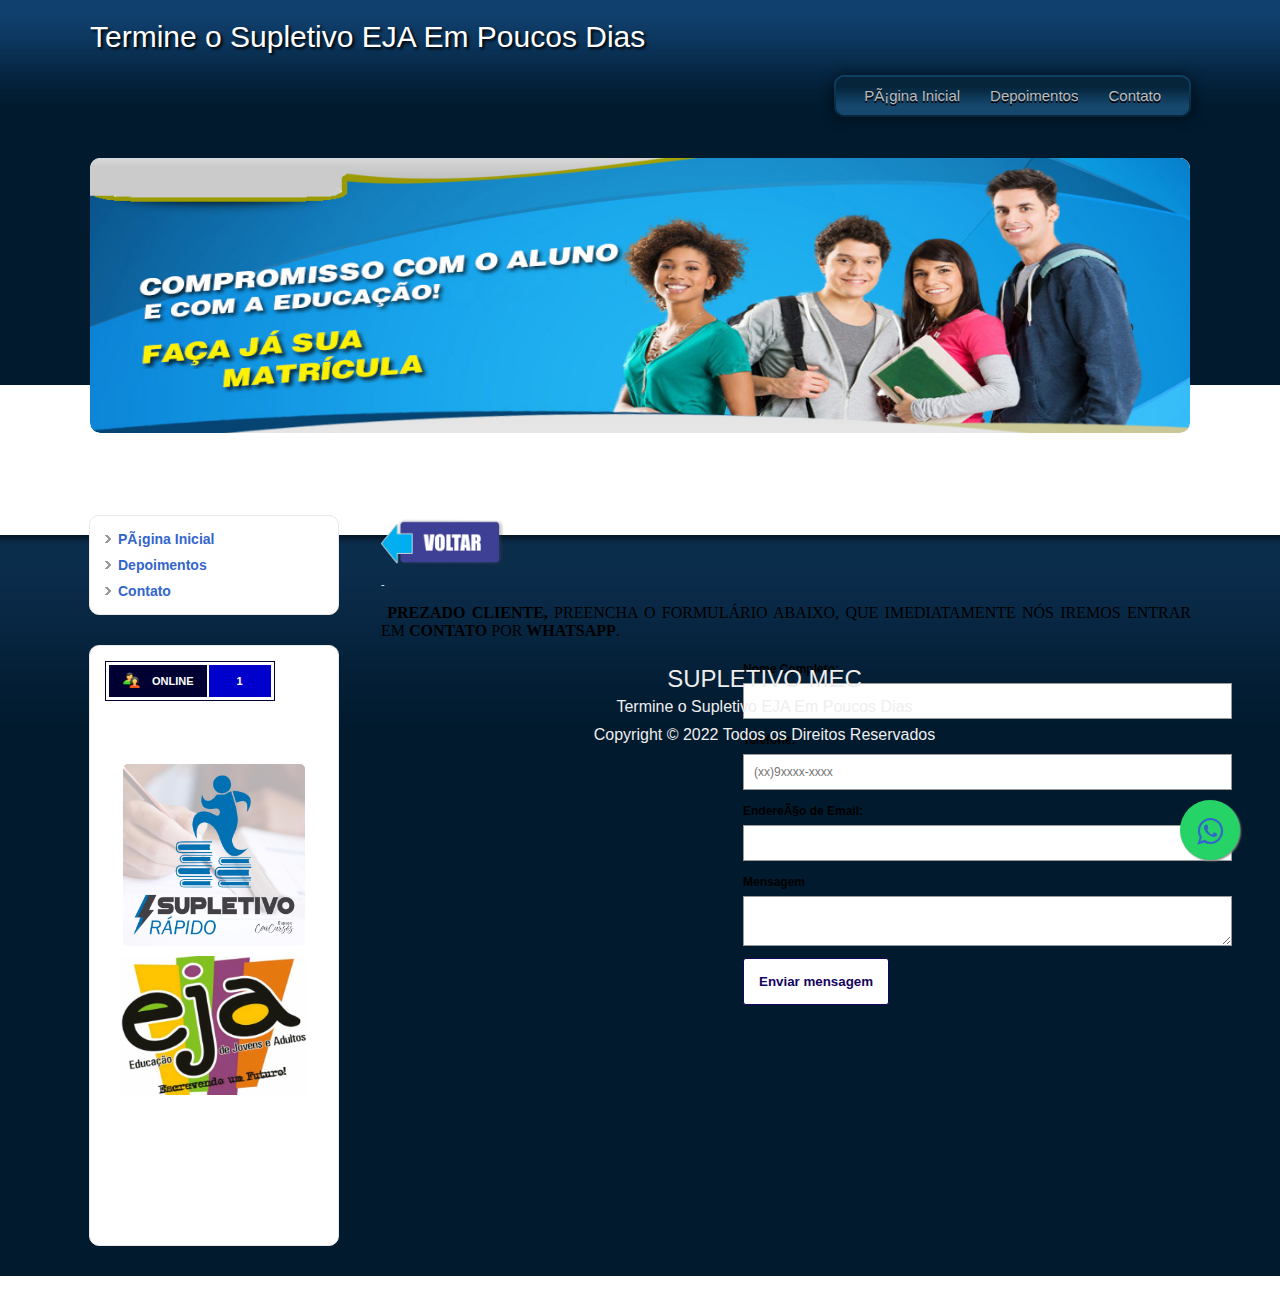
==== contatos.html @ 9318a94a "Update contatos.html" ====
<!DOCTYPE html PUBLIC "-//W3C//DTD XHTML 1.0 Transitional//EN" "http://www.w3.org/TR/xhtml1/DTD/xhtml1-transitional.dtd">
<html xmlns="http://www.w3.org/1999/xhtml">

<!-- Mirrored from supletivocidade.com.br/contatos by HTTrack Website Copier/3.x [XR&CO'2014], Sun, 22 May 2022 01:38:52 GMT -->
<!-- Added by HTTrack --><meta http-equiv="content-type" content="text/html;charset=iso-8859-1" /><!-- /Added by HTTrack -->
<head>
<link rel="shortcut icon" href="favicon.ico" type="image/x-icon" />
<link rel="stylesheet" href="https://cdnjs.cloudflare.com/ajax/libs/font-awesome/4.5.0/css/font-awesome.min.css">
<link rel="stylesheet" href="whtasapp-link.css">
<link rel="stylesheet" href="contatos.css" type="text/css">
          <title>Contato</title>
<meta name="description" content="">
<meta name="keywords" content="">
<meta name="distribution" content="global">
<meta name="robots" content="index, follow">
<meta name="rating" content="general">
<meta name="Author" content="comunidades.net">
<meta http-equiv="Content-Type" content="text/html; charset=iso-8859-1"><meta name="viewport" content="width=device-width; initial-scale=1; maximum-scale=1; minimum-scale=1; user-scalable=no;" />
<link rel="stylesheet" href="../est.no.comunidades.net/nivo-slider/themes/default/default2.css" type="text/css" media="screen" />
<link rel="stylesheet" href="../est.no.comunidades.net/nivo-slider/nivo-slider2.css" type="text/css" media="screen" />
<link href="estilo565c.css?ver=1523939435" rel="stylesheet" type="text/css" />
<link href="body.css" rel="stylesheet" type="text/css" />

<script type="text/javascript" src="../est.no.comunidades.net/js/jquery.js"></script>
<link href="jscripts/media/2c-html5_2-est1.css" rel="stylesheet" type="text/css" />
<link href="jscripts/media/all.css" rel="stylesheet" type="text/css" />
<script src="../est.no.comunidades.net/js/jquery-ui.min.js"></script>
<script>
$(function() {
        function runEffect() {
                var selectedEffect = "slide";
                var options = {};
                $(".container .grid5").toggle( selectedEffect, options, 500 );
        };
        $("#left-column").click(function() {
                runEffect();
                return false;
        });
});
</script>

<script type="text/javascript" src="../est.no.comunidades.net/nivo-slider/jquery.nivo.slider.js"></script>
<script type="text/javascript">
$(window).load(function() {
        $('#slider').nivoSlider();
});
</script>

<script type='text/javascript' src='../est.no.comunidades.net/menu/accordion-menu/js/jquery.cookie.js'></script>
<script type='text/javascript' src='../est.no.comunidades.net/menu/accordion-menu/js/jquery.hoverIntent.minified.js'></script>
<script type='text/javascript' src='../est.no.comunidades.net/menu/accordion-menu/js/jquery.dcjqaccordion.2.7.min.js'></script>
<script type="text/javascript">
$(document).ready(function($){
        $('#accordion-1').dcAccordion({
                eventType: 'click',
                autoClose: true,
                saveState: true,
                disableLink: true,
                speed: 'slow',
                showCount: false,
                autoExpand: true,
                cookie: 'dcjq-accordion-1',
                classExpand: 'dcjq-current-parent'
        });
});
</script>
<style type="text/css">
#DivWeatherWidgetFX {display:none !important; visibility:hidden !important;}
</style>


<!-- Open Graph -->
<meta property="og:title" content="Contato" />
<meta property="og:type" content="website" />
<meta property="og:description" content="" />
<meta property="og:url" content="https://supletivocidade.com.br/contatos">

<!-- Schema.org markup -->
<meta itemprop="name" content="Contato">
<meta itemprop="description" content="">

<!-- Twitter Card -->
<meta name="twitter:card" content="summary">
<meta name="twitter:url" content="https://supletivocidade.com.br/contatos">
<meta name="twitter:title" content="Contato">
<meta name="twitter:description" content="">

</head>
<body>
<div style="display: none;" id="media_device">
  <table><tr>
    <td><a href="#" id="left-column">Menu</a></td>
    <td><div id="center-title">Termine o Supletivo EJA Em Poucos Dias</div></td>
  </tr></table>
</div>

    <div class="grid1">
        <div class="container">
            <div id="header">
		<div id="titulo" class="grid2">Termine o Supletivo EJA Em Poucos Dias</div>
		<div class="grid3_1"></div>
		<div class="grid3_2">
		    <div id="menu">
        		<li><a href="index-2.html">Página Inicial </a>
                                        </li>
                                        <li><a href="depoimentos.html">Depoimentos</a>
                        </li>        		<li><a href="contatos.html">Contato</a></li>
		    </div>
                </div>      
                <div class="grid3_3"></div>
            </div>
	</div>

        <div class="container">
            <div class="grid4">
       	        <div class="slider-wrapper theme-default">
            	    <div id="slider" class="nivoSlider">
                	                	<a href="../img.comunidades.net/ens/ensinonacional/Sem_T_tulo_01.jpg" target="_blank"><img src="../img.comunidades.net/ens/ensinonacional/Sem_T_tulo_01.jpg" /></a>                	<a href="../img.comunidades.net/ens/ensinonacional/Sem_T_tulo_01.jpg" target="_blank"><img src="../img.comunidades.net/ens/ensinonacional/Sem_T_tulo_01.jpg" /></a>                	<img src="../img.comunidades.net/ens/ensinonacional/Sem_T_tulo_5.jpg" />                	<a href="../img.comunidades.net/ens/ensinonacional/Sem_T_tulo_01.jpg" target="_blank"><img src="../img.comunidades.net/ens/ensinonacional/Sem_T_tulo_2.jpg" /></a>            	    </div>
       		</div>
            </div>
        </div>
    </div>

        <div class="clear"></div>

        <div id="content" class="geral">

        <div class="main-section">
          <div class="container">

            <div class="grid8">
                <div id="topo"> </div>
            </div>

                <div class="grid5">
        	<div class="graphite">
        	<ul class="accordion" id="accordion-1">
        	<li><a href="index-2.html">Página Inicial </a>
                        </li>
                        <li><a href="depoimentos.html">Depoimentos</a>
                                	</li>
        	<li><a href="contatos.html">Contato</a></li>
		</ul>
		</div>
		<div class="grid9">
		  

<!--wd5_start-->


<table style="border: 1px solid #000033; padding:1px; margin-bottom:30px; border-collapse:initial !important;">
  <tr>
    <td bgcolor="#000033">
      <table width="100%" border="0" cellspacing="0" cellpadding="0">
        <tr>
          <td style="padding:5px 5px 5px 12px;"><img src="../est.no.comunidades.net/services/online/online1.png" style="width:20px; height:20px; display: block;"></td>
          <td style="padding:0px 12px 0px 5px; font-size:11px; color:#fff; font-family: Verdana, Arial, Helvetica, sans-serif;"><b>ONLINE</b></td>
        </tr>
      </table>
    </td>
    <td width="60" bgcolor="#0000CC" align="center" style="font-size:11px; color:#fff; font-family: Verdana, Arial, Helvetica, sans-serif;"><b>1</b></td>
  </tr>
</table><!--wd5_end--><p style="text-align: center;">&nbsp;</p>
<p><img style="display: block; margin-left: auto; margin-right: auto;" src="../img.comunidades.net/sup/supletivolocal/img_20170927_wa0037_1_.jpg" alt="" width="182" height="182" /></p>
<p style="text-align: center;"><img src="../img.comunidades.net/sup/supletivolocal/supletivo_rapido_D_NQ_NP_979643_MLB27051675760_032018_F_1_.jpg" width="186" height="139" /></p>
<p style="text-align: center;">&nbsp;</p>
<p style="text-align: center;">&nbsp;</p>
<p>&nbsp;</p>
<p>&nbsp;</p><br> 		</div>
                </div>

              	<div class="grid6">
<div style="margin-top:-14px;">
<font class='titulo'>Contato</font>
<br><br>
<font class='texto'><p><a href="https://supletivoemcasa.com.br/"><img src="../img.comunidades.net/sup/supletivoejabrasil/bot_o_voltar_png_3.png" width="123" height="47" /></a></p>
<p style="text-align: left;"><span style="font-family: 'times new roman', times, serif; font-size: 8pt; color: #ffffff;">-</span></p>
<p style="text-align: justify;"><span style="font-family: 'times new roman', times, serif; font-size: 12pt;"><strong>&nbsp;PREZADO CLIENTE,</strong>&nbsp;PREENCHA O FORMUL&Aacute;RIO ABAIXO, QUE IMEDIATAMENTE N&Oacute;S IREMOS&nbsp;ENTRAR EM <strong>CONTATO</strong>&nbsp;POR <strong>WHATSAPP</strong>.</span></p>
<p>
	<div class="row">
    <form action="https://api.staticforms.xyz/submit" method="post" class="card">
      <input type="hidden" name="accessKey" value="0cfa776e-1704-4c5f-9440-86baa09e1276">
      <input type="hidden" name="redirectTo" value="https://supletivoemcasa.com.br/agradecimento">
      <b></b>
      <b></b>

      <label for="inputNome">Nome Completo:</label>
      <input type="text" id="inputNome" name="name" required maxlength="25" minlength="2">
      <span></span>

      <label for="inputTelefone">Telefone:</label>
      <input type="tel" name="inputTel" pattern="\([0-9]{2}\)[9]{1}[0-9]{4}-[0-9]{4}" placeholder="(xx)9xxxx-xxxx">
      <span></span>

      <label for="inputEmail">Endereço de Email:</label>
      <input type="email" id="inputEmail" name="email" required maxlength="50">
      <span></span>

      <label for="textAreaMensagem">Mensagem</label>
      <textarea name="message" id="textAreaMensagem" required maxlength="100"></textarea>
      <span></span>

      <button>Enviar mensagem</button>
    </form>
		
<script type="text/javascript"></script>
</p>



<!-- Global site tag (gtag.js) - Google Ads: 858427817 -->
<script src="https://www.googletagmanager.com/gtag/js?id=AW-858427817"></script>
<script>// <![CDATA[
  window.dataLayer = window.dataLayer || [];
  function gtag(){dataLayer.push(arguments);}
  gtag('js', new Date());

  gtag('config', 'AW-858427817');
// ]]></script></font></div>		</div>

                <div class="clear"></div>
            </div>
        </div>

        </div>


        <div id="footer">
            <div class="container">
                <div class="grid7"><p style="text-align: center;">&nbsp;</p>
<p style="text-align: center;"><span style="font-size: 12pt;">&nbsp;</span></p>
<p style="text-align: center;"><span style="font-size: 18pt;">SUPLETIVO MEC</span></p>
<p style="text-align: center;"><span style="font-size: 12pt;">Termine o Supletivo EJA Em Poucos Dias<br /></span></p>
<p style="text-align: center;"><span style="font-size: 12pt;">Copyright &copy; 2022 Todos os Direitos Reservados</span></p>
<p style="text-align: center;"><span style="font-size: 12pt;">&nbsp;</span></p>
<p style="text-align: center;">&nbsp;&nbsp;</p>
<p style="text-align: center;">&nbsp;</p></div>		
                <div class="clear"></div>
            </div>
        </div>
        <a class="whatsapp-link" href="https://web.whatsapp.com/send?phone=5511913374793" target="_blank">
          <i class="fa fa-whatsapp"></i>
        </a>
      

    </body>

<!-- Mirrored from supletivocidade.com.br/contatos by HTTrack Website Copier/3.x [XR&CO'2014], Sun, 22 May 2022 01:38:54 GMT -->
</html>
---- whtasapp-link.css ----
.whatsapp-link {
    position: fixed;
    width: 60px;
    height: 60px;
    bottom: 40px;
    right: 40px;
    background-color: #25d366;
    color: #fff;
    border-radius: 50px;
    text-align: center;
    font-size: 30px;
    box-shadow: 1px 1px 2px #888;
    z-index: 1000;
}

.fa-whatsapp {
    margin-top: 16px;
}
.whatsapp-link{
	filtro : nenhum; fundo :  #ffffff ; _
}
---- contatos.css ----
span{
    position: relative;
}


.row{
    padding: 0 200px;
    display:;
    width: 100%;
   
} 
form{
    width: 60%;
    margin: 0 auto;
    box-shadow: 0 4px 8px #999;
    height:0 ;
}

input, textarea{
    width: 96%;
    padding: 10px;
    margin-bottom: 1em;
    font: 1em sans-serif;
    border: 1px solid #999;
    

}

label{
    font-weight:bold ;
    padding-bottom: 5px;
    display: inline-block;
}

button{
    background-color: white;
    border: 1px solid rgb(21, 4, 98);
    color: rgb(21, 4, 98);
    font-weight: bold;
    padding: 15px;
    border-radius: 3px;
}

button:hover{
    background-color: rgb(21, 4, 98);
    color: white;
    cursor: pointer;
}

input:focus, textarea:focus{
     border-color: rgb(21, 4, 98);
}


@media screen and (max-width:768px) {
    form{
        width: 100%;
    }
}
@media screen and (max-width:600px) {
    button{
        width: 100%;
    }
    
}
---- est.no.comunidades.net/nivo-slider/themes/default/default2.css ----
/*
Skin Name: Nivo Slider Default Theme
Skin URI: http://nivo.dev7studios.com
Description: The default skin for the Nivo Slider.
Version: 1.3
Author: Gilbert Pellegrom
Author URI: http://dev7studios.com
Supports Thumbs: true
*/

.theme-default .nivoSlider {
	position:relative;
	background:#fff url(loading.gif) no-repeat 50% 50%;
    	margin-bottom:10px;
	-moz-border-radius: 10px;border-radius: 10px;-webkit-border-radius:10px;
}
.theme-default .nivoSlider img {
	position:absolute;
	top:0px;
	left:0px;
	display:none;
}
.theme-default .nivoSlider a {
	border:0;
	display:block;
}

.theme-default .nivo-controlNav {
	text-align: center;
	padding: 0px 0;
}
.theme-default .nivo-controlNav a {
	display:inline-block;
	width:22px;
	height:22px;
	background:url(bullets.png) no-repeat;
	text-indent:-9999px;
	border:0;
	margin: 0 2px;
}
.theme-default .nivo-controlNav a.active {
	background-position:0 -22px;
}

.theme-default .nivo-directionNav a {
	display:block;
	width:31px;
	height:34px;
	background:url(arrows2.png) no-repeat;
	text-indent:-9999px;
	border:0;
	opacity: 0;
	-webkit-transition: all 200ms ease-in-out;
    	-moz-transition: all 200ms ease-in-out;
    	-o-transition: all 200ms ease-in-out;
    	transition: all 200ms ease-in-out;
}
.theme-default:hover .nivo-directionNav a { opacity: 1; }
.theme-default a.nivo-nextNav {
	background-position:-30px 0;
	right:15px;
}
.theme-default a.nivo-prevNav {
	left:15px;
}

.theme-default .nivo-caption {
    	font-family: Helvetica, Arial, sans-serif;
}
.theme-default .nivo-caption a {
    	color:#fff;
    	border-bottom:1px dotted #fff;
}
.theme-default .nivo-caption a:hover {
    	color:#fff;
}

.theme-default .nivo-controlNav.nivo-thumbs-enabled {
	width: 100%;
}
.theme-default .nivo-controlNav.nivo-thumbs-enabled a {
	width: auto;
	height: auto;
	background: none;
	margin-bottom: 5px;
}
.theme-default .nivo-controlNav.nivo-thumbs-enabled img {
	display: block;
	width: 120px;
	height: auto;
}

.nivo-controlNav {
      	display: none;
{
---- est.no.comunidades.net/nivo-slider/nivo-slider2.css ----
/*
 * jQuery Nivo Slider v3.2
 * http://nivo.dev7studios.com
 *
 * Copyright 2012, Dev7studios
 * Free to use and abuse under the MIT license.
 * http://www.opensource.org/licenses/mit-license.php
 */
 
/* The Nivo Slider styles */
.nivoSlider {
	position:relative;
	width:100%;
	height:auto;
	overflow: hidden;
}
.nivoSlider img {
	position:absolute;
	top:0px;
	left:0px;
}
.nivo-main-image {
	display: block !important;
	position: relative !important; 
	width: 100% !important;
}

/* If an image is wrapped in a link */
.nivoSlider a.nivo-imageLink {
	position:absolute;
	top:0px;
	left:0px;
	width:100%;
	height:100%;
	border:0;
	padding:0;
	margin:0;
	z-index:6;
	display:none;
	background:white; 
	filter:alpha(opacity=0); 
	opacity:0;
}
/* The slices and boxes in the Slider */
.nivo-slice {
	display:block;
	position:absolute;
	z-index:5;
	height:100%;
	top:0;
}
.nivo-box {
	display:block;
	position:absolute;
	z-index:5;
	overflow:hidden;
}
.nivo-box img { display:block; }

/* Caption styles */
.nivo-caption {
	position:absolute;
	left:0px;
	bottom:0px;
	background:#000;
	color:#fff;
	width:100%;
	z-index:8;
	padding: 5px 10px;
	opacity: 0.8;
	overflow: hidden;
	display: none;
	-moz-opacity: 0.8;
	filter:alpha(opacity=8);
	-webkit-box-sizing: border-box; /* Safari/Chrome, other WebKit */
	-moz-box-sizing: border-box;    /* Firefox, other Gecko */
	box-sizing: border-box;         /* Opera/IE 8+ */
}
.nivo-caption p {
	padding:5px;
	margin:0;
}
.nivo-caption a {
	display:inline !important;
}
.nivo-html-caption {
    display:none;
}
/* Direction nav styles (e.g. Next & Prev) */
.nivo-directionNav a {
	position:absolute;
	top:43%;
	z-index:9;
	cursor:pointer;
}
.nivo-prevNav {
	left:0px;
}
.nivo-nextNav {
	right:0px;
}
/* Control nav styles (e.g. 1,2,3...) */
.nivo-controlNav {
	text-align:center;
	padding: 15px 0;
}
.nivo-controlNav a {
	cursor:pointer;
}
.nivo-controlNav a.active {
	font-weight:bold;
}
---- estilo565c.css ----
html,body{height:100%}

body {
        min-width: 1200px;
        font-family: Verdana, Arial, Helvetica, sans-serif;
        font-size:100%;
        color: #000;
        padding:0;
        margin:0 auto;
        font-size:12px;
        line-height:18px;
}


/********/
/* Site */
/********/
.container {margin: 0 auto;width: 1132px;}


/**********/
/* Header */
/**********/
.grid1 {background:#011a2e url(../est.no.comunidades.net/estilos/html5/header_azul.png) repeat-x top center;}
#header {height:100px;}


/******************/
/* Titulo do Site */
/******************/
.container .grid2 {float: left; width: 1100px; height:40px; padding: 0 16px;}
#titulo {margin-top:20px; font:30px "Helvetica", Arial, sans-serif; color:#fff; text-shadow: #000 2px 2px 3px;}


/****************/
/* Menu do Topo */
/****************/
.container .grid3_1 {float: right; width:30px; height:72px; background: url(../est.no.comunidades.net/estilos/html5/menu_right_azul.png) no-repeat;}
.container .grid3_2 {float: right; max-width: 1000px; height:72px; padding-top:26px; background: url(../est.no.comunidades.net/estilos/html5/menu_center_azul.png) repeat-x;}
.container .grid3_3 {float: right; width:30px; height:72px; background: url(../est.no.comunidades.net/estilos/html5/menu_left_azul.png) no-repeat;}


/************************/
/* Menu do Topo - cores */
/************************/
#menu a {color: #bbb;}
#menu li:hover > a {color: #ffffff;}
*html #menu li a:hover {color: #ffffff;}


/***********************************/
/* Menu do Topo > Sub-Menu - cores */
/***********************************/
#menu ul{
background: #16476d;
background: -moz-linear-gradient(#16476d, #06243a);
background: -webkit-gradient(linear,left bottom,left top,color-stop(0, #06243a),color-stop(1, #16476d));
background: -webkit-linear-gradient(#16476d, #06243a);
background: -o-linear-gradient(#16476d, #06243a);
background: -ms-linear-gradient(#16476d, #06243a);
background: linear-gradient(#16476d, #06243a);
filter: progid:DXImageTransform.Microsoft.gradient(startColorstr='#16476d', endColorstr='#06243a');
background: -webkit-gradient(linear, left top, left bottom, from(#16476d), to(#06243a));
background: -moz-linear-gradient(top,  #16476d,  #06243a);
border:1px solid #06253b;
}
#menu ul a:hover{background: #0e3755;}
#menu ul li{-moz-box-shadow: 0 1px 0 #06253b;-webkit-box-shadow: 0 1px 0 #06253b;box-shadow: 0 1px 0 #06253b;}


/****************/
/* Menu do Topo */
/****************/
#menu {float:right; padding:0px;}
#menu li{float: left;padding: 0px 0 10px 0;position: relative;line-height: 0; list-style: none;}
#menu a {float: left; height: 20px; margin: 0 15px 0 15px; font:15px/20px "Helvetica", Arial, sans-serif; text-decoration: none;text-shadow: 0 2px 0 #000; max-width:150px; overflow: hidden; white-space: nowrap;}
#menu a {text-align:center;}
#menu li:hover > ul {display: block;}


/***************************/
/* Menu do Topo > Sub-Menu */
/***************************/
#menu ul{list-style: none;margin: 0;padding: 0; display: none;position: absolute;top: 29px;left: 0px;z-index: 99999;}

#menu ul ul{top: 0;left: 150px;}
#menu ul li{float: none;margin: 0;padding: 0;display: bloc;}

#menu ul li:last-child {-moz-box-shadow: none;-webkit-box-shadow: none;box-shadow: none;}
#menu ul a {font:14px "Helvetica", Arial, sans-serif; padding: 10px 20px; margin:0px;height: 10px;height: auto;line-height: 1;display: block;white-space: nowrap;float: none;text-transform: none;text-align:left; max-width:none; text-shadow:none;}

*html #menu ul a{height: 10px;}
*:first-child+html #menu ul a {height: 10px;}

#menu ul ul li:first-child a:after{left: -8px;top: 12px;width: 0;height: 0;border-left: 0;border-bottom: 5px solid transparent;border-top: 5px solid transparent;}
#menu ul li:first-child a:hover:after {}
#menu ul ul li:first-child a:hover:after {border-bottom-color: transparent;}
#menu:after {visibility: hidden;display: block;font-size: 0;content: " ";clear: both;height: 0;}
* html #menu             { zoom: 1; } /* IE6 */
*:first-child+html #menu { zoom: 1; } /* IE7 */


/********************/
/* Slide de Imagens */
/********************/
.container .grid4 {width: 1100px;margin: 0 auto; height:330px; padding-top:55px;}
.nivoSlider img {
        max-width:1100px;
        max-height:275px;
	-moz-border-radius: 10px;border-radius: 10px;-webkit-border-radius:10px;
}


/********************/
/* Conteudo do Site */
/********************/
#content{width:100%;margin-top:-100px;min-height:200px;padding: 80px 0 20px 0;}
.geral {background:#f8f8f8 url(../est.no.comunidades.net/estilos/html5/shadow.png) no-repeat top center;}
.main-section {padding:0 0 20px 0; margin:0px auto;}


/********/
/* Topo */
/********/
.container .grid8 {width: 1100px; margin: 0 auto; padding-bottom:20px;}
#topo {margin: 30px 0 0px 0; text-align:center; color:#333;}
#topo p {text-align:center;}


/**********************/
/* Coluna da Esquerda */
/**********************/
.container .grid5 {width: 250px;float: left; color:#333; padding-left:15px;}
.container .grid9 {padding:15px; background: #fff; border:1px solid #e9e9e9; -moz-border-radius: 10px;border-radius: 10px;-webkit-border-radius:10px;}
.container .grid9 p {margin: 0px;padding: 5px 0;text-align: left;}


/****************/
/* Menu Lateral */
/****************/
.graphite {padding:10px; background: #fff; border:1px solid #e9e9e9; -moz-border-radius: 10px;border-radius: 10px;-webkit-border-radius:10px;}
.graphite .accordion a {color: #36C;}
.graphite .accordion ul a {color: #36C;}
.graphite .accordion a.dcjq-parent {color: #36C;}
.graphite .accordion a.dcjq-parent:hover {color: #000;}
.graphite .accordion a:hover {color: #000;}

ul,li{border:0;outline:none;margin:0;padding:0;}
ul, ul li{list-style: none;}
.graphite {margin-bottom: 30px;}
.graphite .accordion {font: bold 14px "Helvetica", Arial, sans-serif;}
.graphite .accordion, .graphite .accordion li {margin: 0; padding: 0; border: none;}
.graphite .accordion a {padding: 5px 0px 5px 18px;  text-decoration:none; margin-top: 0px; display: block; font-weight:bold; position: relative;}
.graphite .accordion li a {background: url(../est.no.comunidades.net/estilos/html5/arrow_black_right5.png) no-repeat 0 center;}
.graphite .accordion ul a {padding-left:18px; background:none;}
.graphite .accordion a .dcjq-icon {position: absolute; top: 50%; left: 0px; width: 20px; margin-top: -7px; height: 15px;}
.graphite .accordion a.dcjq-parent.active .dcjq-icon {background: url(../est.no.comunidades.net/estilos/html5/arrow_black_down5.png) no-repeat 0 center;}
.graphite .accordion a:active{}


/*********************/
/* Coluna da Direita */
/*********************/
.container .grid6 {width: 810px; float: right; margin-right:15px;}


/**********/
/* Footer */
/**********/
#footer {width:100%; color:#eee; padding:30px 0; background:#011a2e url(../est.no.comunidades.net/estilos/html5/footer_azul.png) repeat-x top center;}
.container .grid7 {width: 1100px; margin: 0 auto; text-align:center;}
#footer p {text-align:center;}
#footer a:link, #footer a:visited {color: #fff; text-decoration: underline; font-weight: normal;}
#footer a:active, #footer a:hover {color: #fff; text-decoration: none;}


/*********/
/* Geral */
/*********/
a:link, a:visited {color: #36C; text-decoration: none; font-weight: normal;}
a:active, a:hover {color: #000; text-decoration: none;}

.container p {margin: 0px;padding-bottom: 10px;text-align: justify;}
img {border:0px; -moz-border-radius: 5px;border-radius: 5px;-webkit-border-radius:5px;}
.container .grid5 img {max-width: 220px; width: expression(this.width > 220 ? 220: true);}
.container .grid6 img {max-width: 800px; width: expression(this.width > 800 ? 800: true);}

h1 {font-size: 22px;}
h2 {font-size: 16px;}
h3 {font-size: 14px;}

.titulo {visibility:hidden;overflow:hidden;line-height:0;padding:0;font-size:0px;}
.warning{color: #CC0000;}
.clear {clear: both;display: block;overflow: hidden;visibility: hidden;width: 0;height: 0;}
---- body.css ----
body, .geral, #content{
	filter:none; background: #ffffff;
}
---- jscripts/media/2c-html5_2-est1.css ----
/*#media_device{display: none;}*/

/**************************/
@media (max-width: 1024px) {

body {max-width:100%; min-width:100%;}

/* Menu Horizontal */
.container .grid2, #titulo, .container .grid3_1, .container .grid3_2, .container .grid3_3, #menu {visibility:hidden; display: none;}

/* Geral */
.container .grid5 img, .container .grid6 img {max-width: 96%; height: auto; width: expression(this.width > 96% ? 96%: true);}

}


/**************************/
@media (max-width: 999px) {

#media_device{
        display: block !important;
        position:fixed;
        z-index:9999999;
        top:0px;
        left:0px;
        right:0px;
        height:30px;
        width: 100%;
        margin:auto;
        background:#272525;
	background: -moz-linear-gradient(#333, #111);
	background: -webkit-gradient(linear,left bottom,left top,color-stop(0, #111),color-stop(1, #333));
	background: -webkit-linear-gradient(#333, #111);
	background: -o-linear-gradient(#333, #111);
	background: -ms-linear-gradient(#333, #111);
	background: linear-gradient(#333, #111);
	filter: progid:DXImageTransform.Microsoft.gradient(startColorstr='#333333', endColorstr='#111111');
	background: -webkit-gradient(linear, left top, left bottom, from(#333), to(#111));
	background: -moz-linear-gradient(top,  #333,  #111);
	-moz-box-shadow: 0 0 10px #000; -webkit-box-shadow: 0 0 10px #000; box-shadow: 0 10px 10px -6px #111;
}

#media_device table{
    	border-collapse: collapse;
        border-spacing: 0;
	width:100%;
	height:100%;
	margin:0px;
	padding:0px;
}

#media_device a, #media_device a:visited{
	color: #69f;
	font-size:12px;
	position:relative;
	text-decoration:none;
}

#media_device a:hover, #media_device a:active{
        color: #fff;
}

#media_device #center-title{
	color: #ddd;
        font-size:14px;
}

#left-column{
	float:left;
	margin-left:15px;
	background: url(../../../est.no.comunidades.net/images/left-column.png) center left no-repeat;
	padding-left: 30px;
}

#center-title{
        float:right;
        margin-right:15px;
}

#right-column{
	float:right;
        margin-right:15px;
        background: url(../../../est.no.comunidades.net/images/right-column.png) center left no-repeat;
        padding-left: 27px;
}

/* Pub Topo */
#pub-topo{
	padding:10px 10px 0 10px;
}

/* Coluna Esquerda */
.container .grid5{
        display:none;
        position:absolute;
        top:30px;
        left:0px;
        z-index:999999;
        width:230px;
        overflow-x:none;
        overflow-y:auto;
        margin:0px;
        padding:15px 10px;
        border:none;
        background-color:#fff;
	border-right:1px solid #ccc;
        border-bottom:1px solid #ccc;
        border-bottom-right-radius:10px; -moz-border-bottom-right-radius:10px; -webkit-border-bottom-right-radius:10px;
}
.graphite {padding:0px; background: #fff; border:none; -moz-border-radius:0px;border-radius:0px;-webkit-border-radius:0px;}
.container .grid9 {padding:0px; background: #fff; border:none; -moz-border-radius:0px;border-radius:0px;-webkit-border-radius:0px;}

}


/*************************/
@media (max-width: 767px) {

body {
	margin: 0 auto;
	padding-top:30px !important;
}

#center-title{visibility:hidden; display: none;}#menu{padding:55px 0 0 0px;}

/* Site */
.container {width: 100%;}

/* Header */
.grid1 {background:none;}
#header {height:0px;}

/* Slide de Imagens */
.container .grid4 {width:0px;margin: 0 auto; height:0px; padding:0px; visibility:hidden; display: none;}
.nivoSlider img {max-width:0px;max-height:0px;border:none;visibility:hidden; display: none;}

/* Conteudo do Site */
content{width:100%;margin:0 auto;min-height:none;padding:0px;}
.geral {background-image:none;}
.main-section {padding:5px 0 0px 0; margin:0px auto;}

/* Topo */
.container .grid8 {width:100%; margin: 0 auto; padding:15px 0 0 0;}
#topo {margin: 20px 0 0px 0;}

/* Coluna da Direita */
.container .grid6 {float:none; width:94%; margin: 0 auto; padding: 0px;}

/* Footer */
#footer {width:100%; padding:15px 0 10px 0;}
.container .grid7 {width: 100%; margin: 0 auto; text-align:center;}

}


/*************************/
@media (max-width: 241px) {
#media_device a, #media_device a:visited{font-size:10px;}
#left-column{margin-left:5px;padding-left: 26px;}
#right-column{margin-right:5px;padding-left: 24px;}
.container p {text-align: left;}
}


/*************************/
@media (max-width: 321px) {
.container .grid6 {width: 92%;}
.form-all-td table {float:left;}
}


/*************************/
@media (max-width: 390px) {
textarea{width:80%; max-width:90%;}
input[type="button"], input[type="submit"], button {margin-left:-100px;}
.fb-comments span, .fb-comments iframe span[style] {visibility:hidden !important; display:none !important; width:0px !important;}
}


/*************************************************/
@media (min-width: 768px) and (max-width: 999px) {

body {
        margin: 0 auto;
        padding-top:30px !important;
}

/* Site */
.container {width: 100%;}

/* Header */
#header {height:0px;}

/* Slide de Imagens */
.container .grid4 {height:200px; width:98%; margin:0 auto; padding-top:10px;}
.nivoSlider img {max-height:200px; width:98%; background-size:100% 100%;}

/* Conteudo do Site */
#content{width:100%;margin-top:-50px;min-height:100px;padding: 40px 0 0px 0;}
.geral {background-size:100% 80px;}
.main-section {padding:5px 0 20px 0; margin:0px auto;}

/* Topo */
.container .grid8 {width:100%; margin: 0 auto; padding:0px;}
#topo {margin: 20px 0 0px 0;}

/* Coluna da Direita */
.container .grid6 {float:none; width:96%; margin: 0 auto; padding: 0px;}

/* Footer */
#footer {width:100%; padding:20px 0 15px 0;}
.container .grid7 {width: 100%; margin: 0 auto; text-align:center;}

}


/*************************************************/
@media (min-width: 1000px) and (max-width: 1024px) {

/* Site */
.container {width: 980px;}

/* Header */
#header {height:0px;}

/* Slide de Imagens */
.container .grid4 {height:245px; width:980px; margin:0 auto; padding-top:15px;}
.nivoSlider img {max-height:245px; width:980px; background-size:100% 100%;}

/* Conteudo do Site */
#content{width:100%;margin-top:-40px;min-height:100px;padding: 40px 0 10px 0;}
.geral {background-size:100% 90px;}
.main-section {padding:10px 0 20px 0; margin:0px auto;}

/* Topo */
.container .grid8 {width:980px; margin: 0 auto; padding:0px;}
#topo {margin: 20px 0 10px 0;}

/* Coluna da Esquerda */
.container .grid5 {width: 250px; padding-left:0px;}
.container .grid9 {padding:10px;}

/* Coluna da Direita */
.container .grid6 {width:700px; margin-right:0px;}

/* Footer */
#footer {width:100%; padding:20px 0 15px 0;}
.container .grid7 {width: 980px; margin: 0 auto; text-align:center;}

}
---- jscripts/media/all.css ----
@media (max-width: 1024px) {

img {border: none; max-width: 96%; height: auto; width: expression(this.width > 96% ? 96%: true);-moz-border-radius: 6px;border-radius: 6px;-webkit-border-radius:6px;}

/* Widget8 */
#widget8{
        position:static !important;
        z-index : auto;
        margin:0 0 20px 0 !important;
}

object, embed, marquee, hr {
        max-width: 100%;
}

table, tbody, tfoot, thead, tr, th, td {
	max-width: 100%;
}

h1, h2, h3, h4, h5 {
	line-height: 150%;
}

}

@media (max-width: 999px) {

iframe {
        top: 0;
        left: 0;
        width: 100%;
}

}
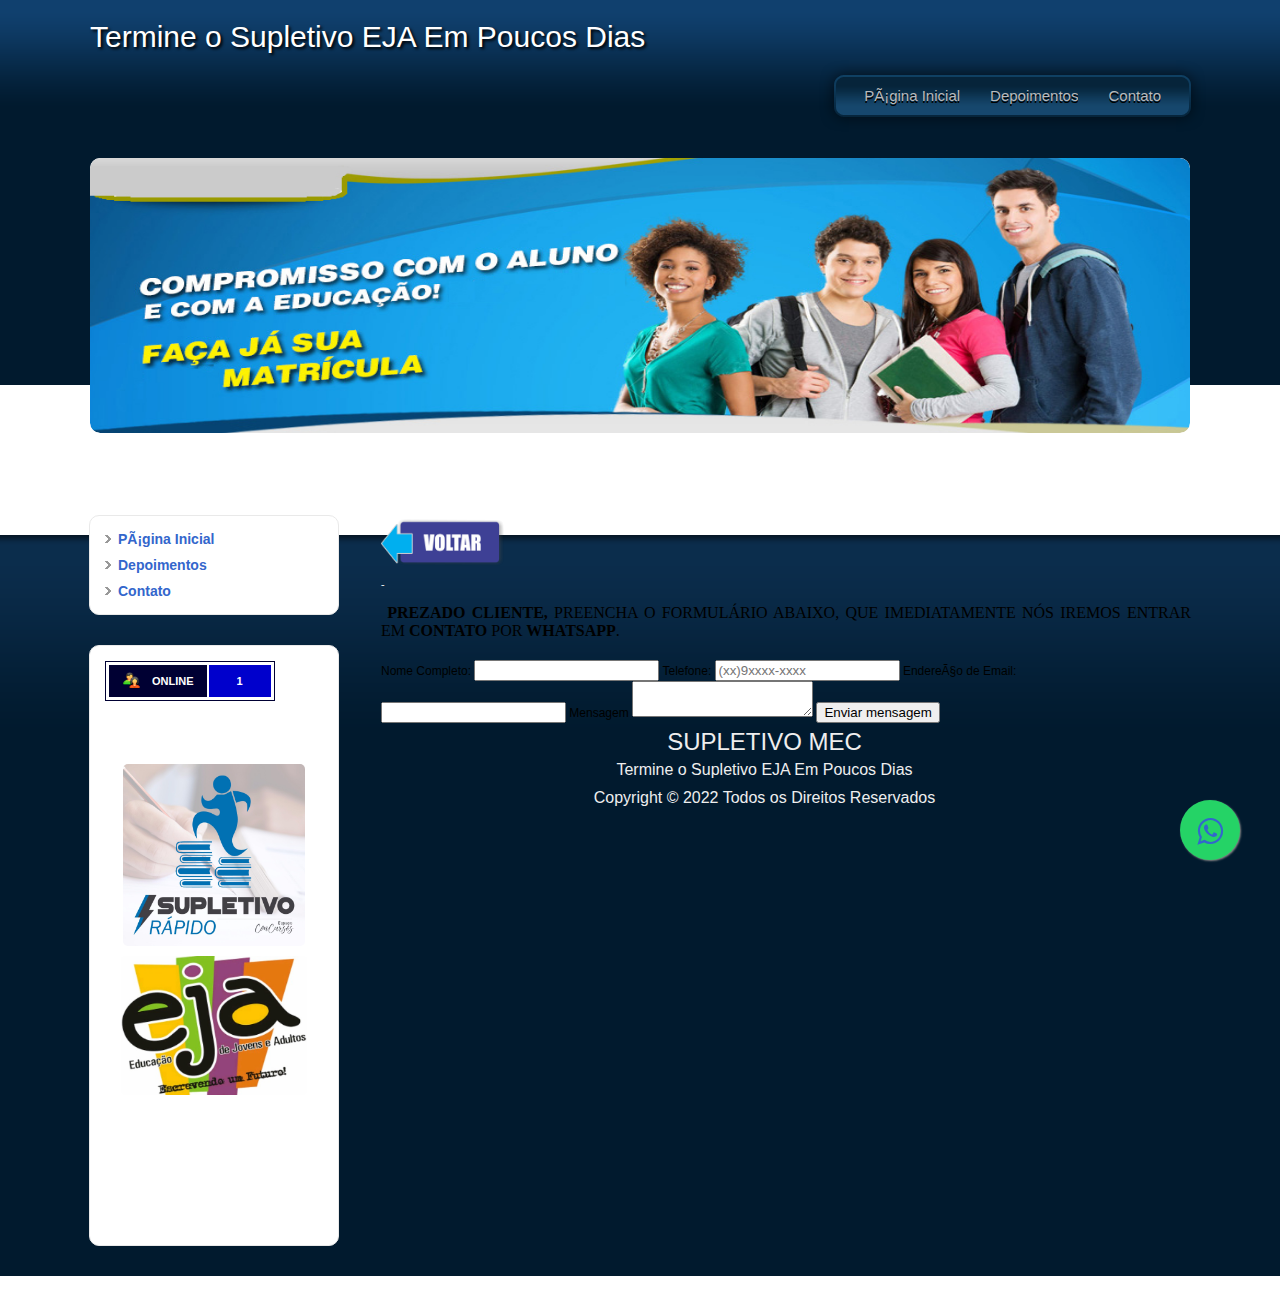
==== commit d92cf553: "Update contatos.html" ====
--- a/contatos.html
+++ b/contatos.html
@@ -10,7 +10,7 @@
 <link rel="shortcut icon" href="favicon.ico" type="image/x-icon" />
 <link rel="stylesheet" href="https://cdnjs.cloudflare.com/ajax/libs/font-awesome/4.5.0/css/font-awesome.min.css">
 <link rel="stylesheet" href="whtasapp-link.css">
-<link rel="stylesheet" href="contatos.css" type="text/css">
+<link rel="stylesheet" href="contantos.css" type="text/css">
           <title>Contato</title>
 <meta name="description" content="">
 <meta name="keywords" content="">
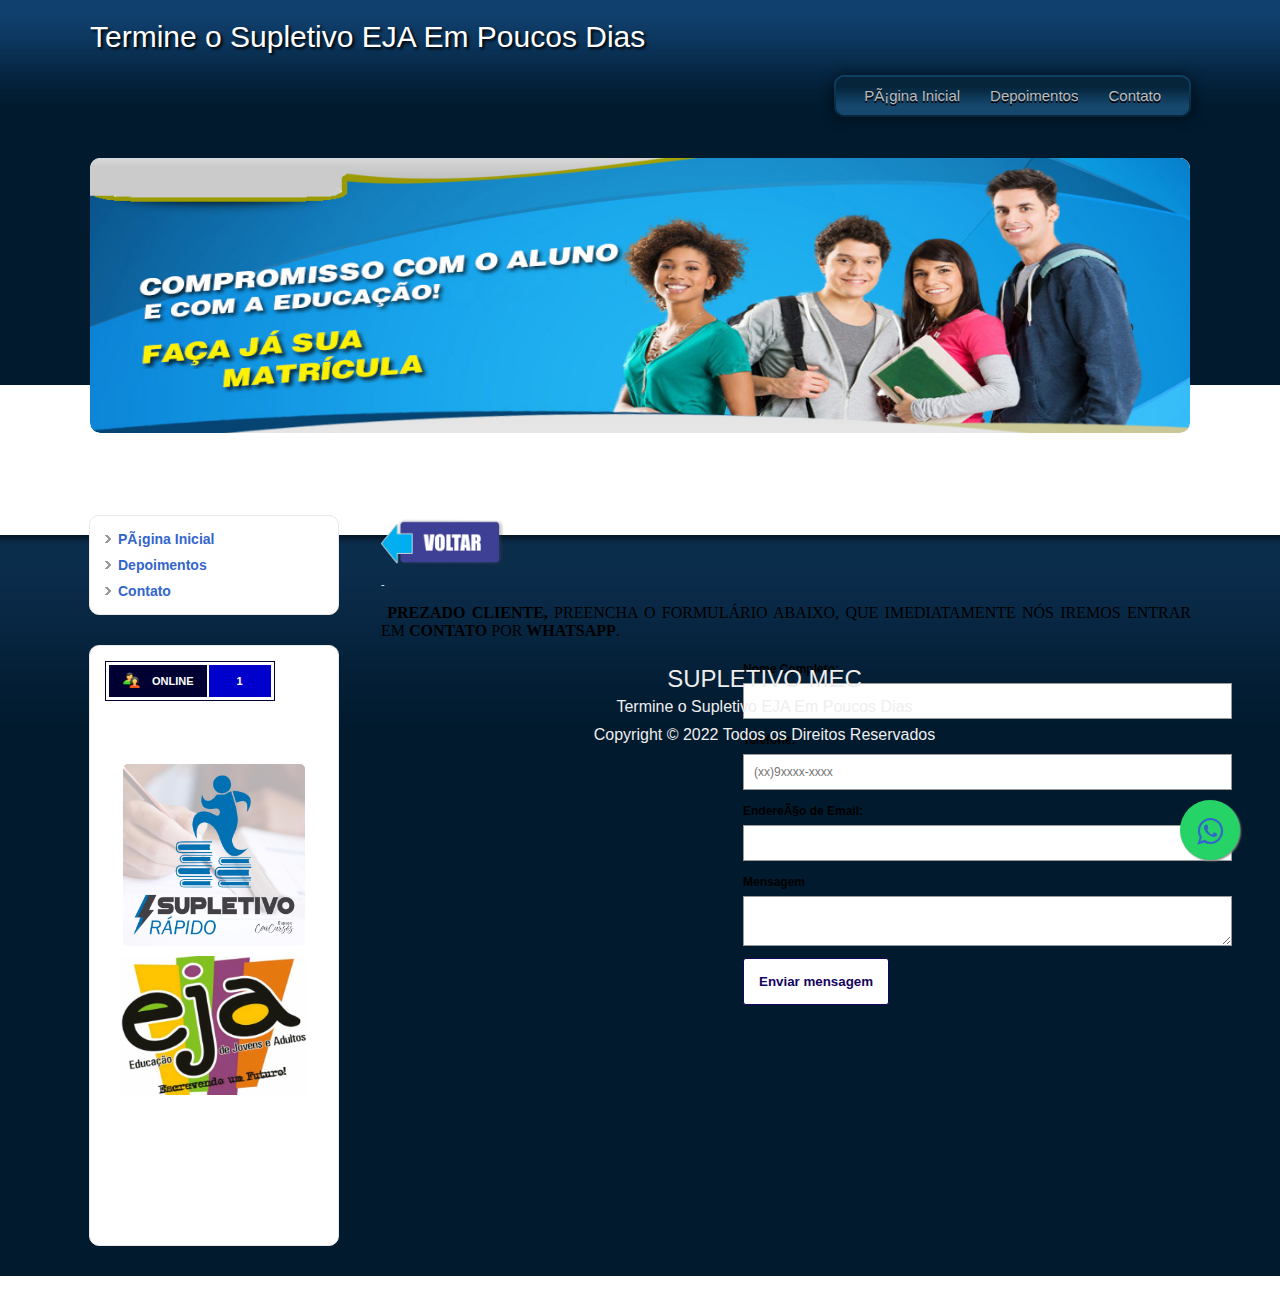
==== commit 2dde6d97: "commit inicial" ====
--- a/contatos.html
+++ b/contatos.html
@@ -10,7 +10,7 @@
 <link rel="shortcut icon" href="favicon.ico" type="image/x-icon" />
 <link rel="stylesheet" href="https://cdnjs.cloudflare.com/ajax/libs/font-awesome/4.5.0/css/font-awesome.min.css">
 <link rel="stylesheet" href="whtasapp-link.css">
-<link rel="stylesheet" href="contantos.css" type="text/css">
+<link rel="stylesheet" href="contatos.css" type="text/css">
           <title>Contato</title>
 <meta name="description" content="">
 <meta name="keywords" content="">
--- a/contatos.css
+++ b/contatos.css
@@ -0,0 +1,65 @@
+span{
+    position: relative;
+}
+
+
+.row{
+    padding: 0 200px;
+    display:;
+    width: 100%;
+   
+} 
+form{
+    width: 60%;
+    margin: 0 auto;
+    box-shadow: 0 4px 8px #999;
+    height:0 ;
+}
+
+input, textarea{
+    width: 96%;
+    padding: 10px;
+    margin-bottom: 1em;
+    font: 1em sans-serif;
+    border: 1px solid #999;
+    
+
+}
+
+label{
+    font-weight:bold ;
+    padding-bottom: 5px;
+    display: inline-block;
+}
+
+button{
+    background-color: white;
+    border: 1px solid rgb(21, 4, 98);
+    color: rgb(21, 4, 98);
+    font-weight: bold;
+    padding: 15px;
+    border-radius: 3px;
+}
+
+button:hover{
+    background-color: rgb(21, 4, 98);
+    color: white;
+    cursor: pointer;
+}
+
+input:focus, textarea:focus{
+     border-color: rgb(21, 4, 98);
+}
+
+
+@media screen and (max-width:768px) {
+    form{
+        width: 100%;
+    }
+}
+@media screen and (max-width:600px) {
+    button{
+        width: 100%;
+    }
+    
+}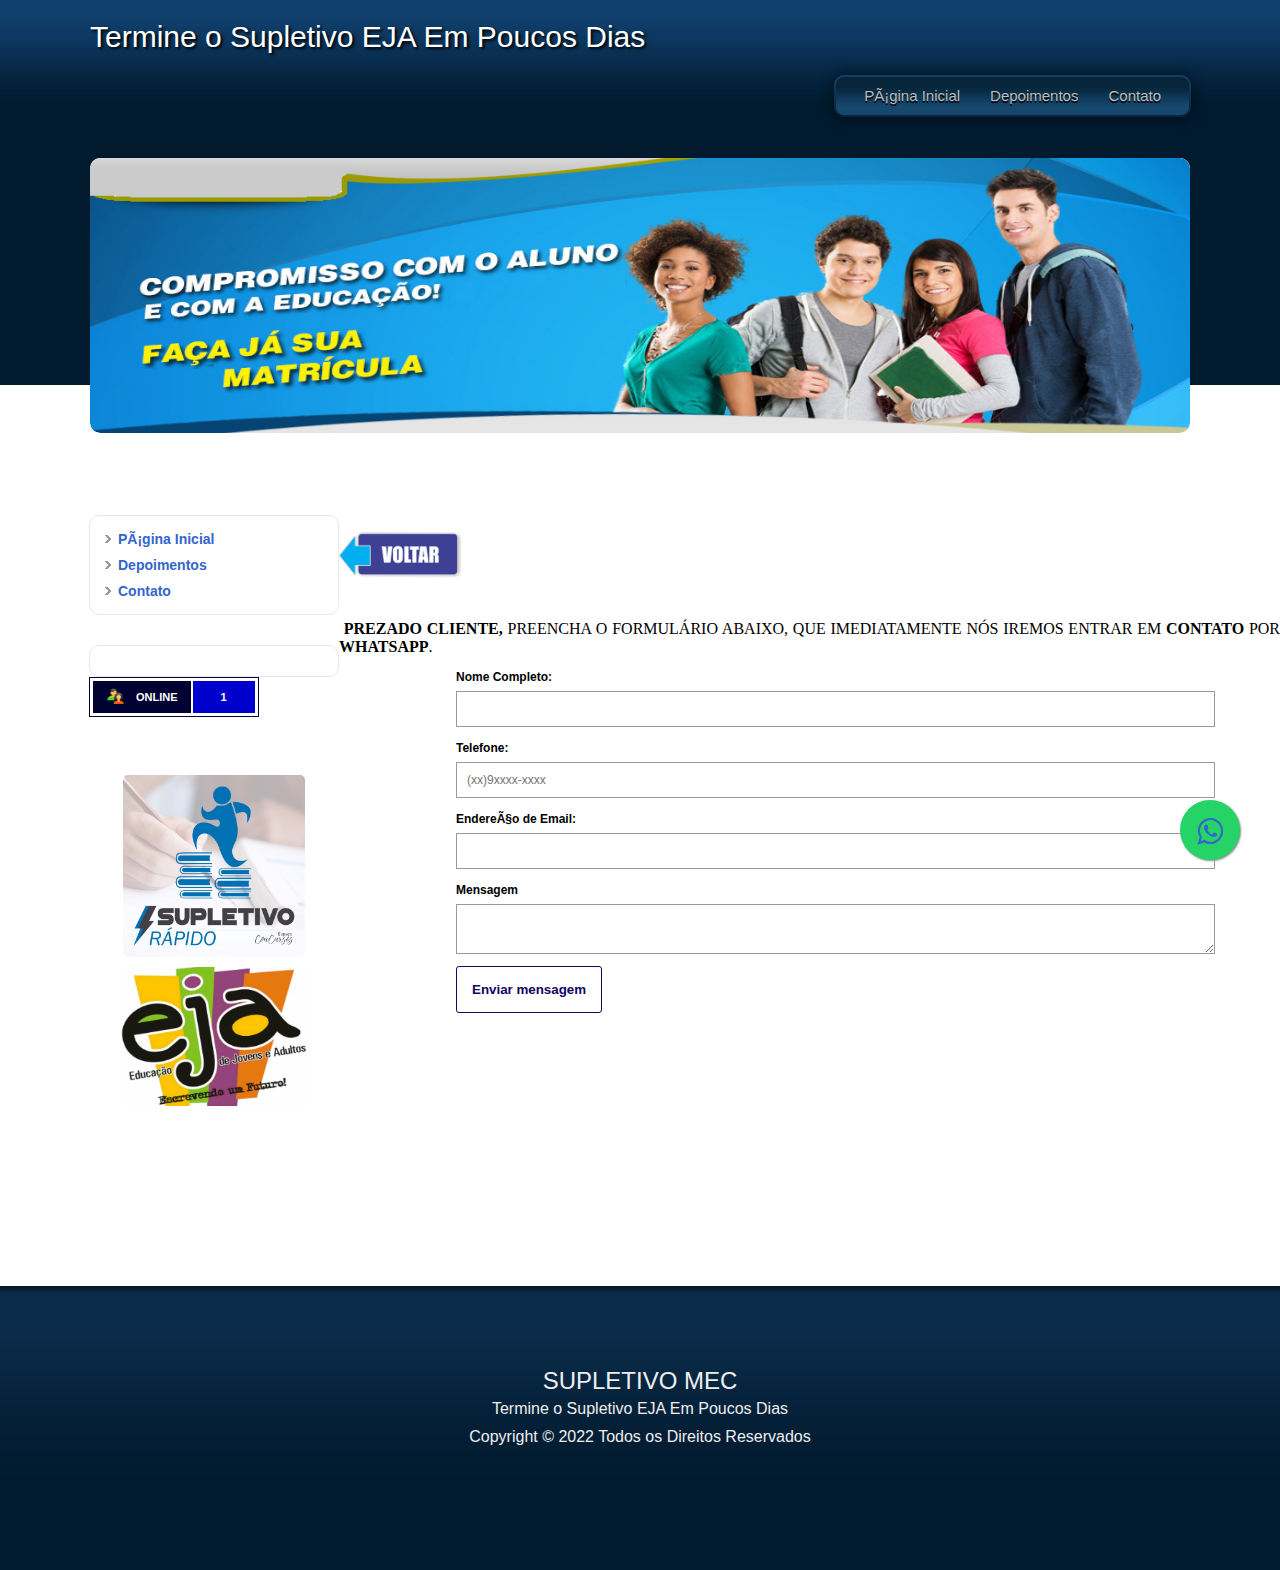
==== commit c813081f: "commit inicial" ====
--- a/contatos.html
+++ b/contatos.html
@@ -124,6 +124,7 @@
         </div>
     </div>
 
+
         <div class="clear"></div>
 
         <div id="content" class="geral">
@@ -146,6 +147,9 @@
 		</ul>
 		</div>
 		<div class="grid9">
+      
+
+      </div>
 		  
 
 <!--wd5_start-->
@@ -180,7 +184,8 @@
 <p style="text-align: left;"><span style="font-family: 'times new roman', times, serif; font-size: 8pt; color: #ffffff;">-</span></p>
 <p style="text-align: justify;"><span style="font-family: 'times new roman', times, serif; font-size: 12pt;"><strong>&nbsp;PREZADO CLIENTE,</strong>&nbsp;PREENCHA O FORMUL&Aacute;RIO ABAIXO, QUE IMEDIATAMENTE N&Oacute;S IREMOS&nbsp;ENTRAR EM <strong>CONTATO</strong>&nbsp;POR <strong>WHATSAPP</strong>.</span></p>
 <p>
-	<div class="row">
+  
+  <div class="row">
     <form action="https://api.staticforms.xyz/submit" method="post" class="card">
       <input type="hidden" name="accessKey" value="0cfa776e-1704-4c5f-9440-86baa09e1276">
       <input type="hidden" name="redirectTo" value="https://supletivoemcasa.com.br/agradecimento">
@@ -205,12 +210,9 @@
 
       <button>Enviar mensagem</button>
     </form>
-		
-<script type="text/javascript"></script>
+
+<script type="text/javascript"></script> 
 </p>
-
-
-
 <!-- Global site tag (gtag.js) - Google Ads: 858427817 -->
 <script src="https://www.googletagmanager.com/gtag/js?id=AW-858427817"></script>
 <script>// <![CDATA[
